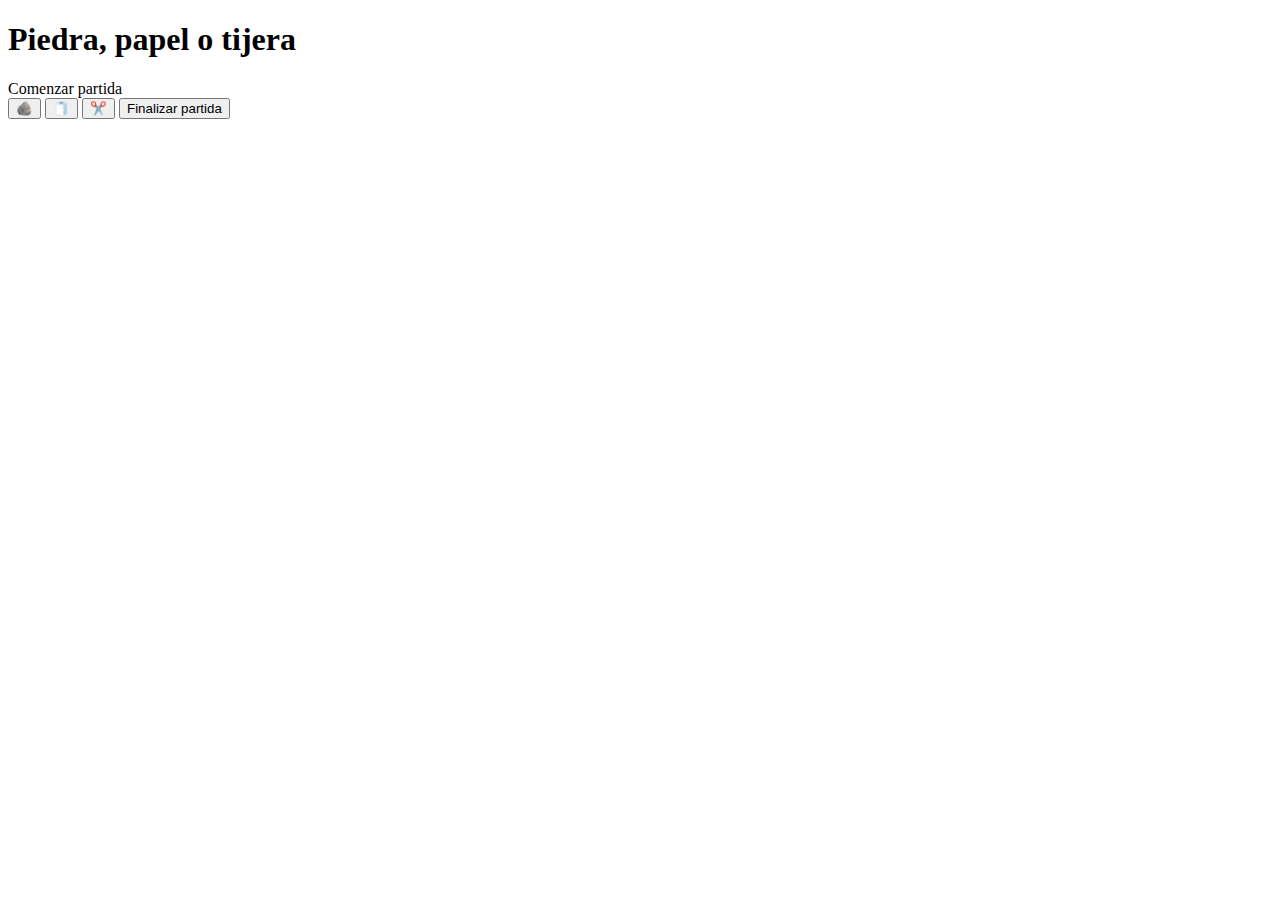
==== Ejercicio17/index.html @ 3d9a6ba5 "Ejercicio 17 incompleto" ====
<!DOCTYPE html>
<html lang="en">
<head>
    <meta charset="UTF-8">
    <meta http-equiv="X-UA-Compatible" content="IE=edge">
    <meta name="viewport" content="width=device-width, initial-scale=1.0">
    <title>Document</title>
    <link rel="stylesheet" href="style.css">
</head>
<body>
    <h1>Piedra, papel o tijera</h1>
    
    <div id="mensaje"></div>
    <button class="boton" id="piedra" onclick="jugar(1)">🪨</button>
    <button class="boton" id="papel" onclick="jugar(2)">🧻</button>
    <button class="boton" id="tijera" onclick="jugar(3)">✂️</button>
    <button class="boton" id="salir" onclick="finalizarJuego()">Finalizar partida</button>
    <div id="ganador"></div>

    <script src="./main.js"></script>
</body>
</html>
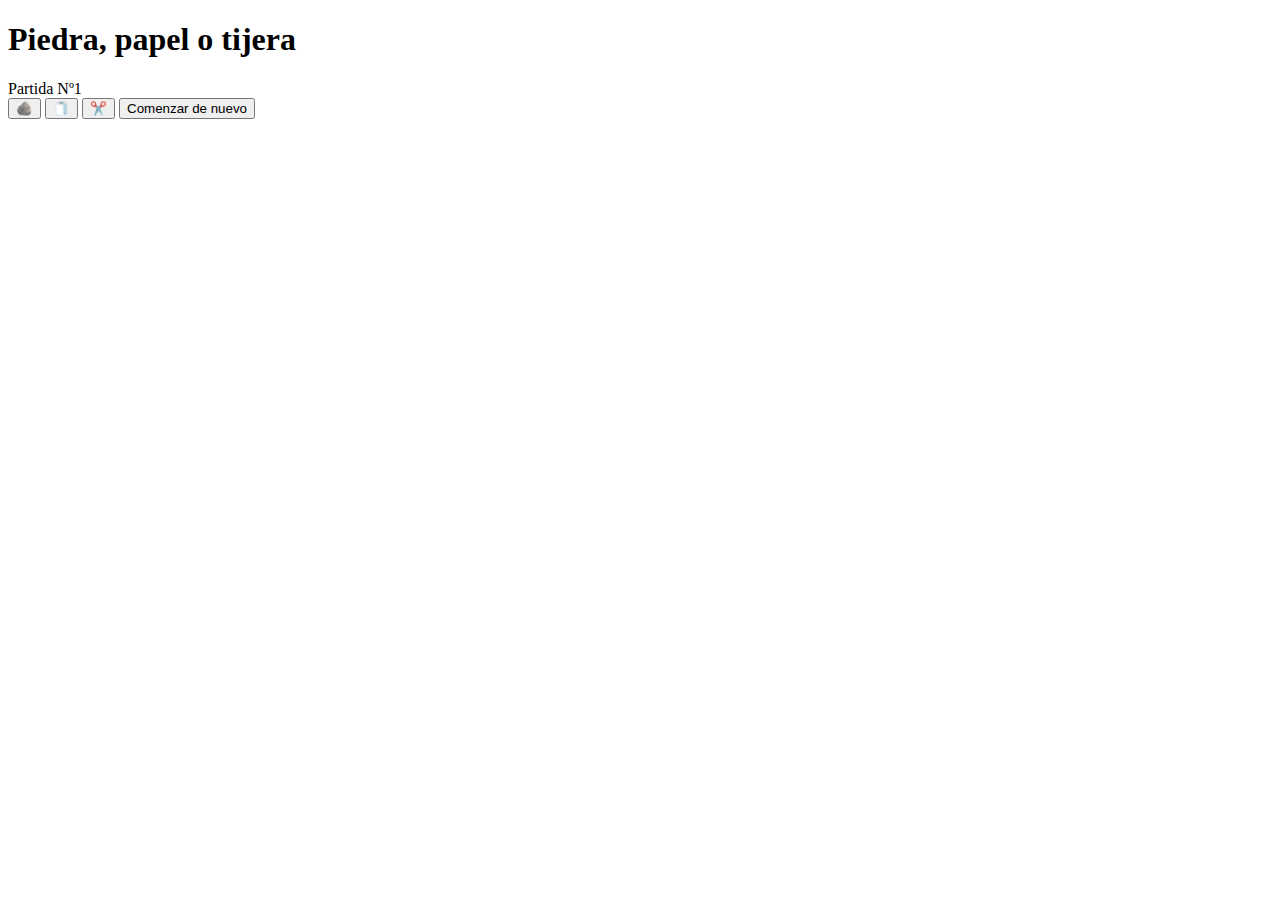
==== commit 4aa063aa: "Ejercicio 17 completo (se puede mejorar)" ====
--- a/Ejercicio17/index.html
+++ b/Ejercicio17/index.html
@@ -1,5 +1,6 @@
 <!DOCTYPE html>
 <html lang="en">
+
 <head>
     <meta charset="UTF-8">
     <meta http-equiv="X-UA-Compatible" content="IE=edge">
@@ -7,16 +8,22 @@
     <title>Document</title>
     <link rel="stylesheet" href="style.css">
 </head>
+
 <body>
     <h1>Piedra, papel o tijera</h1>
-    
-    <div id="mensaje"></div>
+
+    <div id="resultado" style="margin-bottom: 1rem;"></div>
+    <div id="cant-partidas"></div>
     <button class="boton" id="piedra" onclick="jugar(1)">🪨</button>
     <button class="boton" id="papel" onclick="jugar(2)">🧻</button>
     <button class="boton" id="tijera" onclick="jugar(3)">✂️</button>
-    <button class="boton" id="salir" onclick="finalizarJuego()">Finalizar partida</button>
-    <div id="ganador"></div>
+    <button class="boton" id="salir" onclick="comenzarDeNuevo()">Comenzar de nuevo</button>
+    
+    <div id="jugadaUsuario"></div>
+    <div id="jugadaComputadora"></div>
+    <div id="partida"></div>
 
     <script src="./main.js"></script>
 </body>
+
 </html>